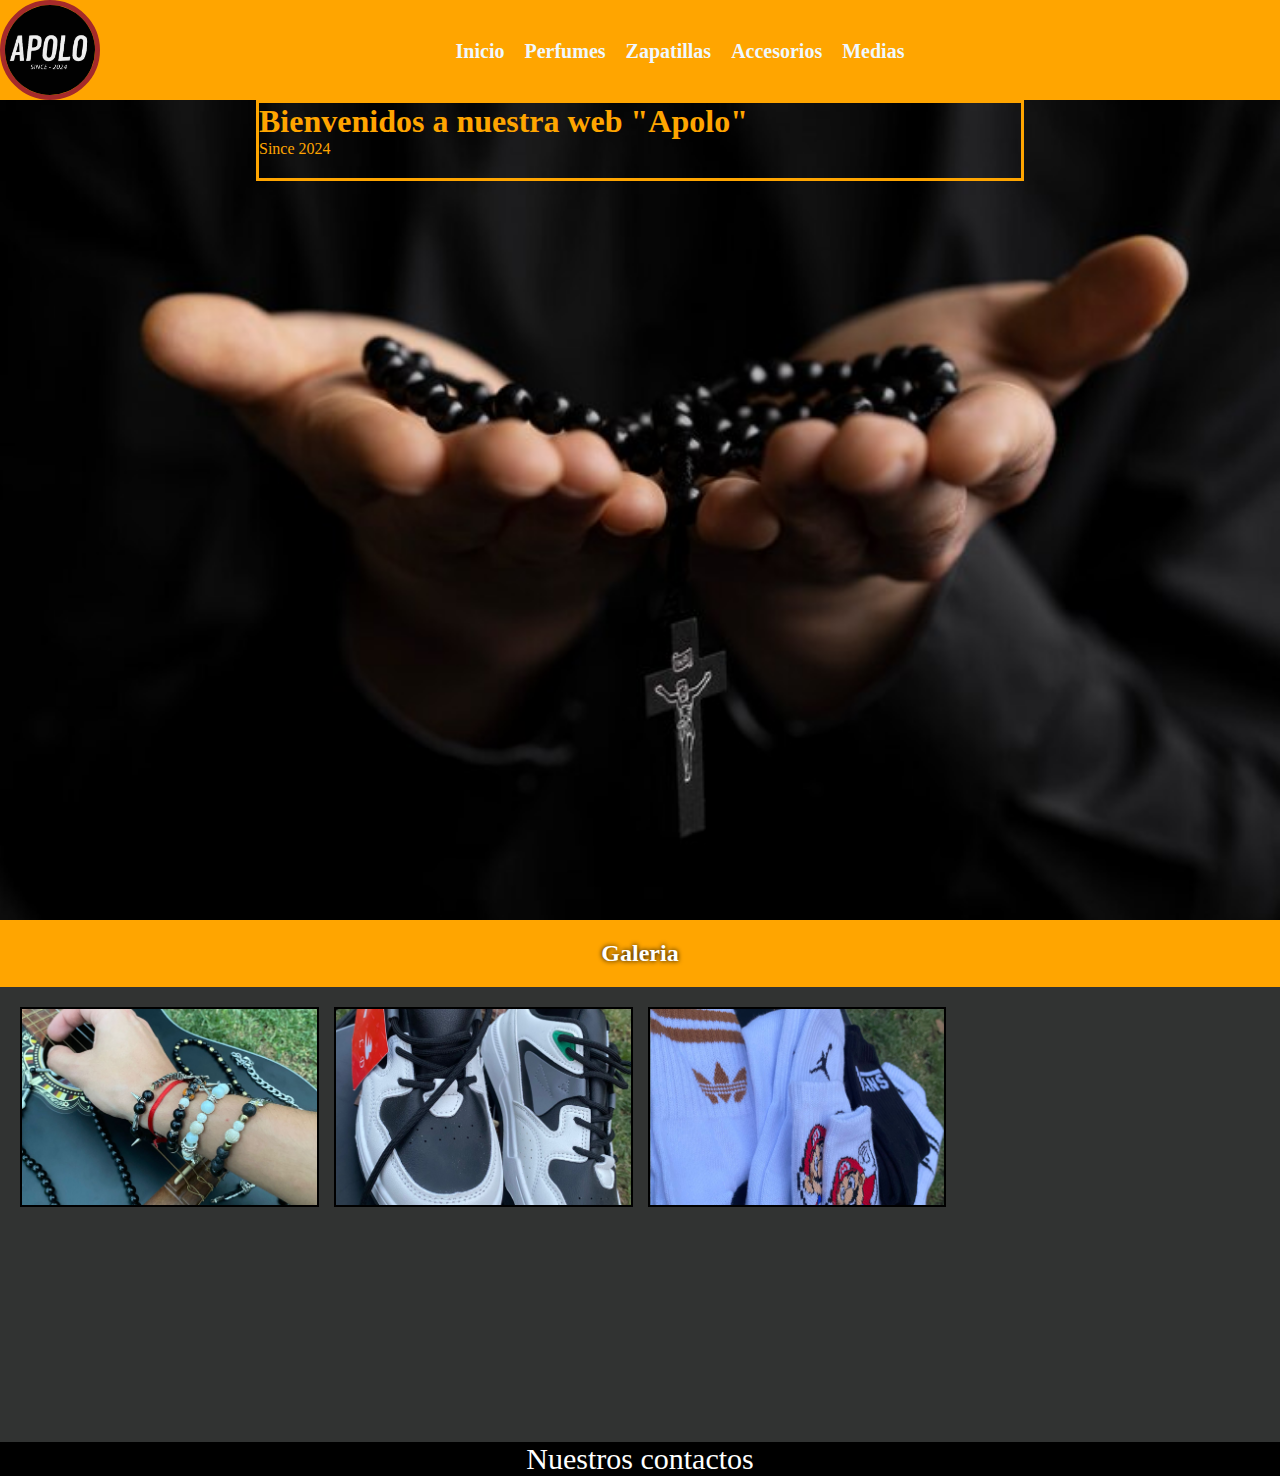
==== index.html @ 8b459276 "Entrega N°2 coder house" ====
<!DOCTYPE html>
<html lang="es">
<head>
    <meta charset="UTF-8">
    <meta name="viewport" content="width=device-width, initial-scale=1.0">
    <title>APOLO</title>
    <link rel="stylesheet" href="estilos.css">
    <link rel="stylesheet" href="https://cdnjs.cloudflare.com/ajax/libs/font-awesome/6.6.0/css/all.min.css" integrity="sha512-Kc323vGBEqzTmouAECnVceyQqyqdsSiqLQISBL29aUW4U/M7pSPA/gEUZQqv1cwx4OnYxTxve5UMg5GT6L4JJg==" crossorigin="anonymous" referrerpolicy="no-referrer" />
    <link rel="icon" href="../img/logoApolo.jpg">
</head>
<body>
    <header>
        <img src="../img/logoApolo.jpg" alt="logoApolo" width="100p" height="100">
        <nav>
            <ul>
                <li><a href="#index">Inicio</a></li>
                <li><a href="perfumes.html">Perfumes</a></li>
                <li><a href="zapatillas.html">Zapatillas</a></li>
                <li><a href="accesorios.html">Accesorios</a></li>
                <li><a href="medias.html">Medias</a></li>
                </ul>
        </nav>
    </header>
    <main>
        <div class="call">
            <h1>Bienvenidos a nuestra web "Apolo"</h1>
            <p>Since 2024</p>
        </div>
    </main>
    <h2>Galeria</h2>
    
        <section class="galeria">
            <div class="item item1"></div>
            <div class="item item2"></div>
            <div class="item item3"></div>
        </section>

    
<footer>
    <p>Nuestros contactos</p>
    <div class="redes-footer">
        <a href="#">
            <i class="fa-brands fa-square-facebook"></i>
        </a>
        <a href="#">
            <i class="fa-brands fa-whatsapp"></i><!--esto lo traemos de font awasome y lo pegamos dentro de l etiq a-->
        </a>
        <a href="https://www.instagram.com/apolo.since2024/profilecard/?igsh=MTN5anI5eTBmejI1Yg==">
            <i class="fa-brands fa-instagram"></i>
        </a>
    </div>
</footer>
<a href="#" class="subir">
    <i class="fa-solid fa-angle-up fa-bounce"></i><!--es un iicono para un boton de subir-->
</a>
</body>
</html>
---- estilos.css ----
@import url('https://fonts.googleapis.com/css2?family=Oswald:wght@200..700&family=Protest+Guerrilla&family=Roboto:ital,wght@0,100;0,300;0,400;0,500;0,700;0,900;1,100;1,300;1,400;1,500;1,700;1,900&family=Sofadi+One&display=swap');
/*cdn */

*{
    margin: 0;
    padding: 0;
    box-sizing: border-box;
}

body {

    margin: 0;
    
    padding: 0;
    
    overflow-x: hidden; /* Previene desbordamientos horizontales */

    background-color: orange;
}
html{
    scroll-behavior: smooth;/*es para el boton subir, hace un desplazamiento suave hacia arriba, y fijo*/
}
header img{
    width: 100px;
    height: 100px;
    border-radius: 50%;
    border: 5px solid brown;
    margin-right: 1opx;
    float: left;
}

header{
    background-color: orange;
    height: auto;
    flex-direction: column;
    align-items: center;
}


nav ul{
    list-style: none;
    padding: o;
    display: flex;
    justify-content: center;
}

nav li{
    margin-right: 20px;
    margin-top: 40px;
}

nav a{
    text-decoration: none;
    color: aliceblue;
    border: 5px black;
    font-weight: bold;
    font-size: 20px;
}

nav a:hover{
    background-color: rgb(182, 29, 101);
}
main .zapatillas{
    height: calc(100vh - 80px);
    width: 100%;
    background-color: #333;
    
    background-size: cover;
    background-position: left;
    display: flex;
    justify-content: center;
    align-items: center;
    text-decoration: none;
}  
main{
    height: calc(100vh - 80px);
    width: 100%;
    background-color: #333;
    background-image: url(../img/fondoBody.jpg);
    background-size: cover;
    background-position: left;
    display: flex;
    justify-content: center;
    align-items: flex-start;
    text-decoration: none;
}   

.call{
    color: rgb(255, 255, 255);
    width: 60%; /*si a veces no funciona el codigo con px probar con %, por eje aca no me encuadraba bien el borde con px*/
    border: 3px solid orange;
}

h1{
    color: orange;
}

.call p{
    margin-bottom: 20px;
    color: orange;
}
h2{
    text-align: center;
    background-color: orange;
    padding: 20px;
    color: #fff;
    text-shadow: 0 0 5px #000;
}

.galeria{
    background-color: rgb(49, 51, 50);
    width: 100%;
    display: grid;
    grid-template-columns: 1fr; /*es una uni de medida, divide la pntalla*/
    grid-template-rows: repeat(3, 200px);/*altura de las columnas, 8 colums con medidia de 200px*/
    padding: 20px; /*le da un espacio en la izquierda, pero en el selector universal, debemos poner box-sizing paara que quede con espacios de ambos lado*/
    grid-gap: 15px; /*espacio entre filas*/
}

.item{
    border: 2px solid #000;
    background-image: url(../img/medias.jpg);
    background-size: cover;/*adapta al contenedor se bien bien*/
    background-position: center; /*las centra*/
}

.item1{
    background-image: url(../img/puls.jpg);
    background-size: cover;
}

.item2{
    background-image: url(../img/zapatilla.jpg);
}

footer{
    background-color: #000;
    color: #fff;
    text-align: center;
    font-size: 30px;
    
}

footer .redes-footer a{ /*aca sdamos los links de redes que vienen por defectos*/
    color: orange;
    text-decoration: none;
    font-size: 50px;
    letter-spacing: 10px; /*separacion de ltras, se separan los iconos*/
    .subir{
        height: 40px;/*alt*/
        width: 40px;/*anch*/
        background-color: orange;
        color: #fff;
        text-align: center;
        position: fixed;/*fija la posicion*/
        bottom: 40px;/*es para poner el boton en la parte de abajo*/
        right: 40px;/*es para poner el boton en la parte de abajo a la derecgha con esas dimensiones*/
        line-height: 40px;/*linea de altura*/
        border-radius: 50%;
        border: 2px solid #fff;
        box-shadow: 0 0 5px 5px #fff; /*box para la caja, 0 para hori o verti, 5 de desenfoque y 5 de propagacion y blanco*/
    }
}

/*estilos page zapatillas*/
.slide img{
    background-size: cover;
    width: 5px;
}
/*.carousel-inner{
    max-height: 35rem;
}*/



@media only screen and (min-width: 320px) and (max-width: 554px){
    header{
        width: 400px;
    }
    nav ul{
        display: flex;
        flex-direction: column;
        gap: -50px;
        align-items: center;
        
    }

    nav a{
        /*align-items: center;*/
        font-size: 20px;
        word-spacing: 5px;
        
        
    }

    main{
        width: 400px;
        
    }



    h2{
        width: 400px;
    }

    .galeria{
        width: 400px;
    }

    footer{
        width: 400px;
    }
}

@media only screen and (min-width: 399px) and (max-width: 555px){
    header{
        width: 555px;
    }
    nav ul{
        display: flex;
        flex-direction: column;
        gap: -50px;
        align-items: center;
        
    }

    nav a{
        /*align-items: center;*/
        font-size: 20px;
        word-spacing: 5px;
        
        
    }

    main{
        width: 555px;
        
    }



    h2{
        width: 555px;
    }

    .galeria{
        width: 555px;
    }

    footer{
        width: 555px;
    }
}



@media only screen and (min-width: 480px) {
    .galeria{
        grid-template-columns:  1fr 1fr;/*a esta selector 2 columnas*/
        grid-template-rows: repeat(4, 200px);/*4 filas*/
    }

    .nav ul{
        display: block;
    }

    
    
}

@media only screen and (min-width: 768px) and (max-width:1024px) { /*hasta 1024 viene esta vista*/
    .galeria{
        grid-template-columns:  1fr 1fr 1fr;/*3 colums*/
        /* grid-template-rows: repeat(4, 200px); */
    }

    .item1{
        grid-column: 1/3; /*es los espacios que va a ocupar la foto*/
        grid-row: 1/2;/*aca la foto empieza en la fila 1 y termina en la dos*/
    }
    .item2{
        grid-column: 3/4;
        grid-row: 1/2;
    }
    .item3{
        grid-column: 1/2;
        grid-row: 2/3;
    }
    
}

/*7 despues de 1024 viene esta vista*/

@media only screen and (min-width: 1024px) {
    .galeria{
        grid-template-columns:  repeat(4, 1fr);/*4 columns*/
        grid-template-rows: repeat(2, 200px);
    }
}
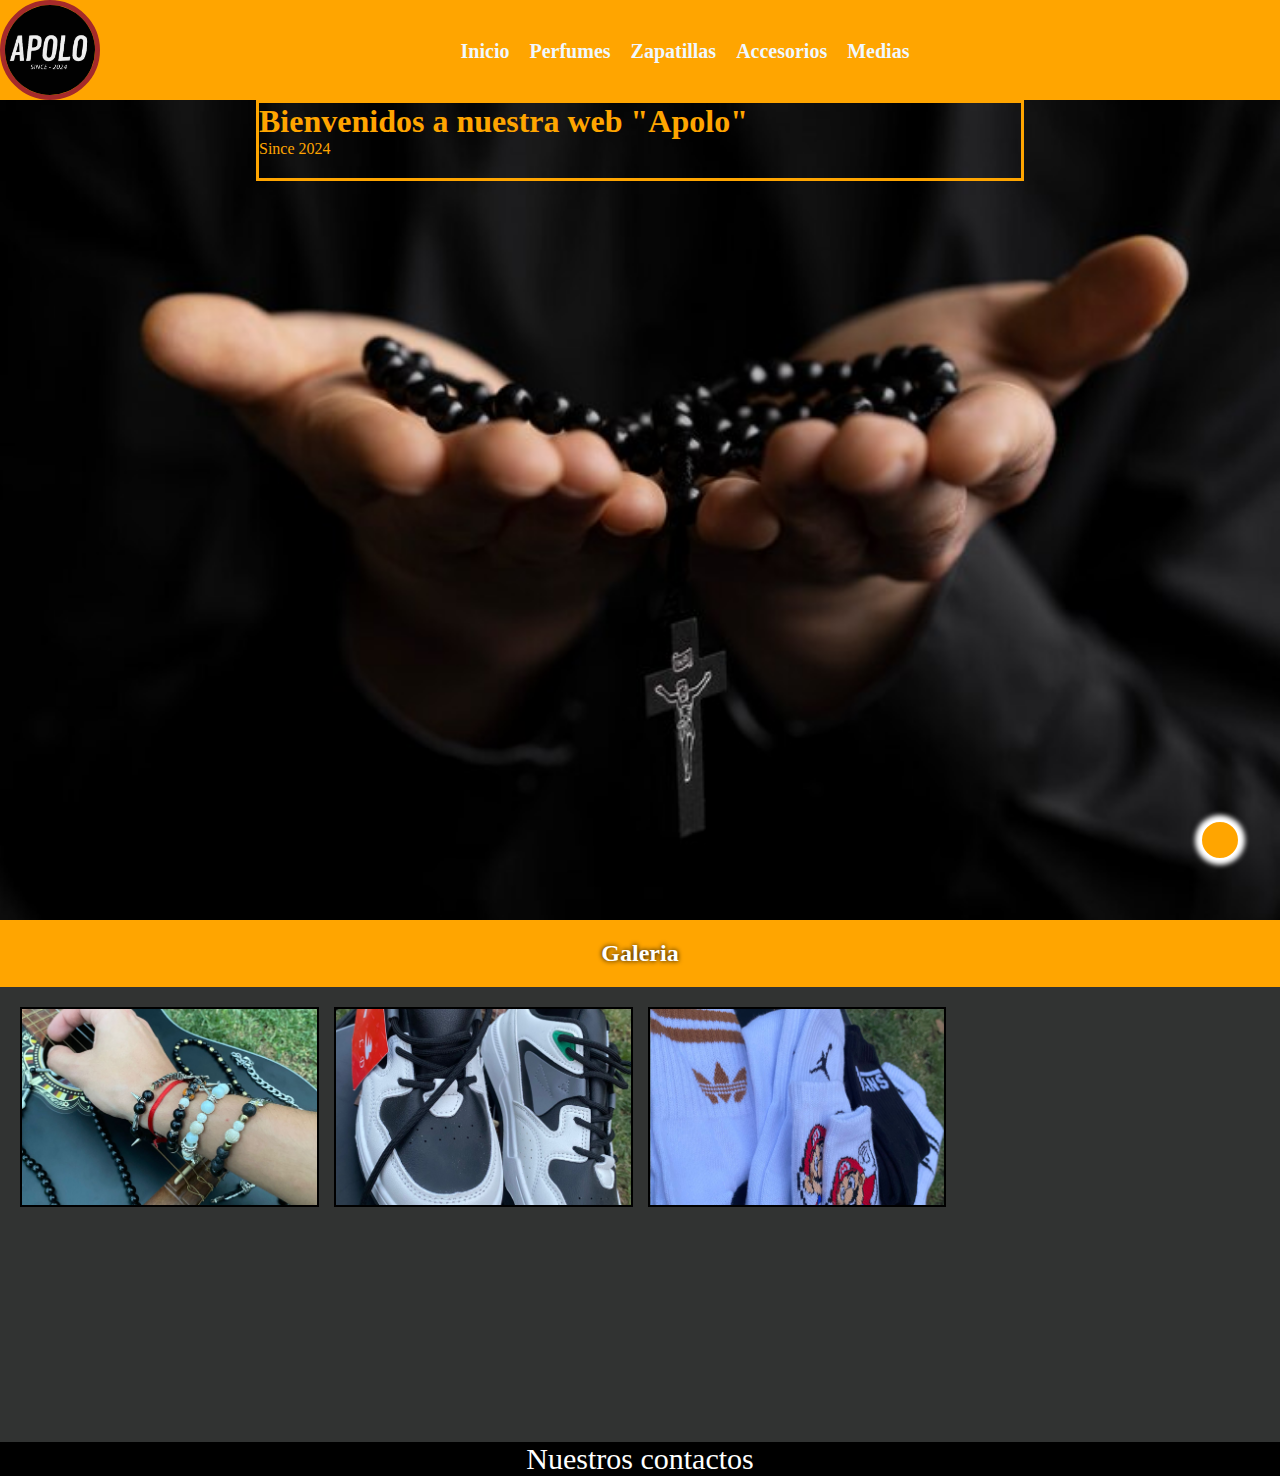
==== commit 2e3eb38c: "se agregan animaciones y estilos.scss" ====
--- a/index.html
+++ b/index.html
@@ -4,14 +4,15 @@
     <meta charset="UTF-8">
     <meta name="viewport" content="width=device-width, initial-scale=1.0">
     <title>APOLO</title>
+    <link rel="stylesheet" href="https://cdnjs.cloudflare.com/ajax/libs/animate.css/4.1.1/animate.min.css">
     <link rel="stylesheet" href="estilos.css">
     <link rel="stylesheet" href="https://cdnjs.cloudflare.com/ajax/libs/font-awesome/6.6.0/css/all.min.css" integrity="sha512-Kc323vGBEqzTmouAECnVceyQqyqdsSiqLQISBL29aUW4U/M7pSPA/gEUZQqv1cwx4OnYxTxve5UMg5GT6L4JJg==" crossorigin="anonymous" referrerpolicy="no-referrer" />
-    <link rel="icon" href="../img/logoApolo.jpg">
+    <link rel="icon" href="img/logoApolo.jpg">
 </head>
 <body>
     <header>
-        <img src="../img/logoApolo.jpg" alt="logoApolo" width="100p" height="100">
-        <nav>
+        <img class="animate__animated animate__bounceInRight" src="img/logoApolo.jpg" alt="logoApolo" width="100p" height="100">
+        <nav class="animate__animated animate__pulse">
             <ul>
                 <li><a href="#index">Inicio</a></li>
                 <li><a href="perfumes.html">Perfumes</a></li>
@@ -22,9 +23,9 @@
         </nav>
     </header>
     <main>
-        <div class="call">
-            <h1>Bienvenidos a nuestra web "Apolo"</h1>
-            <p>Since 2024</p>
+        <div  class="call">
+            <h1 class="animate__animated animate__flash">Bienvenidos a nuestra web "Apolo"</h1>
+            <p class="animate__animated animate__flash">Since 2024</p>
         </div>
     </main>
     <h2>Galeria</h2>
--- a/estilos.css
+++ b/estilos.css
@@ -1,300 +1,245 @@
-@import url('https://fonts.googleapis.com/css2?family=Oswald:wght@200..700&family=Protest+Guerrilla&family=Roboto:ital,wght@0,100;0,300;0,400;0,500;0,700;0,900;1,100;1,300;1,400;1,500;1,700;1,900&family=Sofadi+One&display=swap');
-/*cdn */
-
-*{
-    margin: 0;
-    padding: 0;
-    box-sizing: border-box;
+@import url("https://fonts.googleapis.com/css2?family=Oswald:wght@200..700&family=Protest+Guerrilla&family=Roboto:ital,wght@0,100;0,300;0,400;0,500;0,700;0,900;1,100;1,300;1,400;1,500;1,700;1,900&family=Sofadi+One&display=swap");
+* {
+  margin: 0;
+  padding: 0;
+  box-sizing: border-box;
 }
 
 body {
-
-    margin: 0;
-    
-    padding: 0;
-    
-    overflow-x: hidden; /* Previene desbordamientos horizontales */
-
-    background-color: orange;
-}
-html{
-    scroll-behavior: smooth;/*es para el boton subir, hace un desplazamiento suave hacia arriba, y fijo*/
-}
-header img{
-    width: 100px;
-    height: 100px;
-    border-radius: 50%;
-    border: 5px solid brown;
-    margin-right: 1opx;
-    float: left;
-}
-
-header{
-    background-color: orange;
-    height: auto;
-    flex-direction: column;
-    align-items: center;
-}
-
-
-nav ul{
-    list-style: none;
-    padding: o;
-    display: flex;
-    justify-content: center;
-}
-
-nav li{
-    margin-right: 20px;
-    margin-top: 40px;
-}
-
-nav a{
-    text-decoration: none;
-    color: aliceblue;
-    border: 5px black;
-    font-weight: bold;
-    font-size: 20px;
-}
-
-nav a:hover{
-    background-color: rgb(182, 29, 101);
-}
-main .zapatillas{
-    height: calc(100vh - 80px);
-    width: 100%;
-    background-color: #333;
-    
-    background-size: cover;
-    background-position: left;
-    display: flex;
-    justify-content: center;
-    align-items: center;
-    text-decoration: none;
-}  
-main{
-    height: calc(100vh - 80px);
-    width: 100%;
-    background-color: #333;
-    background-image: url(../img/fondoBody.jpg);
-    background-size: cover;
-    background-position: left;
-    display: flex;
-    justify-content: center;
-    align-items: flex-start;
-    text-decoration: none;
-}   
-
-.call{
-    color: rgb(255, 255, 255);
-    width: 60%; /*si a veces no funciona el codigo con px probar con %, por eje aca no me encuadraba bien el borde con px*/
-    border: 3px solid orange;
-}
-
-h1{
-    color: orange;
-}
-
-.call p{
-    margin-bottom: 20px;
-    color: orange;
-}
-h2{
-    text-align: center;
-    background-color: orange;
-    padding: 20px;
-    color: #fff;
-    text-shadow: 0 0 5px #000;
-}
-
-.galeria{
-    background-color: rgb(49, 51, 50);
-    width: 100%;
-    display: grid;
-    grid-template-columns: 1fr; /*es una uni de medida, divide la pntalla*/
-    grid-template-rows: repeat(3, 200px);/*altura de las columnas, 8 colums con medidia de 200px*/
-    padding: 20px; /*le da un espacio en la izquierda, pero en el selector universal, debemos poner box-sizing paara que quede con espacios de ambos lado*/
-    grid-gap: 15px; /*espacio entre filas*/
-}
-
-.item{
-    border: 2px solid #000;
-    background-image: url(../img/medias.jpg);
-    background-size: cover;/*adapta al contenedor se bien bien*/
-    background-position: center; /*las centra*/
-}
-
-.item1{
-    background-image: url(../img/puls.jpg);
-    background-size: cover;
-}
-
-.item2{
-    background-image: url(../img/zapatilla.jpg);
-}
-
-footer{
-    background-color: #000;
-    color: #fff;
-    text-align: center;
-    font-size: 30px;
-    
-}
-
-footer .redes-footer a{ /*aca sdamos los links de redes que vienen por defectos*/
-    color: orange;
-    text-decoration: none;
-    font-size: 50px;
-    letter-spacing: 10px; /*separacion de ltras, se separan los iconos*/
-    .subir{
-        height: 40px;/*alt*/
-        width: 40px;/*anch*/
-        background-color: orange;
-        color: #fff;
-        text-align: center;
-        position: fixed;/*fija la posicion*/
-        bottom: 40px;/*es para poner el boton en la parte de abajo*/
-        right: 40px;/*es para poner el boton en la parte de abajo a la derecgha con esas dimensiones*/
-        line-height: 40px;/*linea de altura*/
-        border-radius: 50%;
-        border: 2px solid #fff;
-        box-shadow: 0 0 5px 5px #fff; /*box para la caja, 0 para hori o verti, 5 de desenfoque y 5 de propagacion y blanco*/
-    }
+  margin: 0;
+  padding: 0;
+  overflow-x: hidden; /* Previene desbordamientos horizontales */
+  background-color: orange;
+}
+
+html {
+  scroll-behavior: smooth; /*es para el boton subir, hace un desplazamiento suave hacia arriba, y fijo*/
+}
+
+header img {
+  width: 100px;
+  height: 100px;
+  border-radius: 50%;
+  border: 5px solid brown;
+  margin-right: 10px;
+  float: left;
+}
+
+header {
+  background-color: orange;
+  height: auto;
+  flex-direction: column;
+  align-items: center;
+}
+header nav ul {
+  list-style: none;
+  padding: 0;
+  display: flex;
+  justify-content: center;
+}
+header nav li {
+  margin-right: 20px;
+  margin-top: 40px;
+}
+header nav a {
+  text-decoration: none;
+  color: aliceblue;
+  border: 5px black;
+  font-weight: bold;
+  font-size: 20px;
+}
+
+nav a:hover {
+  background-color: rgb(182, 29, 101);
+}
+
+main {
+  height: calc(100vh - 80px);
+  width: 100%;
+  background-color: #333;
+  background-image: url(img/fondoBody.jpg);
+  background-size: cover;
+  background-position: left;
+  display: flex;
+  justify-content: center;
+  align-items: flex-start;
+  text-decoration: none;
+}
+
+.call {
+  color: rgb(255, 255, 255);
+  width: 60%; /*si a veces no funciona el codigo con px probar con %, por eje aca no me encuadraba bien el borde con px*/
+  border: 3px solid orange;
+}
+
+h1 {
+  color: orange;
+}
+
+.call p {
+  margin-bottom: 20px;
+  color: orange;
+}
+
+h2 {
+  text-align: center;
+  background-color: orange;
+  padding: 20px;
+  color: #fff;
+  text-shadow: 0 0 5px #000;
+}
+
+.galeria {
+  background-color: rgb(49, 51, 50);
+  width: 100%;
+  display: grid;
+  grid-template-columns: 1fr; /*es una uni de medida, divide la pntalla*/
+  grid-template-rows: repeat(3, 200px); /*altura de las columnas, 8 colums con medidia de 200px*/
+  padding: 20px; /*le da un espacio en la izquierda, pero en el selector universal, debemos poner box-sizing paara que quede con espacios de ambos lado*/
+  grid-gap: 15px; /*espacio entre filas*/
+}
+
+.item {
+  border: 2px solid #000;
+  background-image: url(img/medias.jpg);
+  background-size: cover; /*adapta al contenedor se bien bien*/
+  background-position: center; /*las centra*/
+}
+
+.item1 {
+  background-image: url(img/puls.jpg);
+  background-size: cover;
+}
+
+.item2 {
+  background-image: url(img/zapatilla.jpg);
+}
+
+footer {
+  background-color: #000;
+  color: #fff;
+  text-align: center;
+  font-size: 30px;
+}
+
+footer .redes-footer a { /*aca sdamos los links de redes que vienen por defectos*/
+  color: orange;
+  text-decoration: none;
+  font-size: 50px;
+  letter-spacing: 10px; /*separacion de ltras, se separan los iconos*/
+}
+
+.subir {
+  height: 40px; /*alt*/
+  width: 40px; /*anch*/
+  background-color: orange;
+  color: #fff;
+  text-align: center;
+  position: fixed; /*fija la posicion*/
+  bottom: 40px; /*es para poner el boton en la parte de abajo*/
+  right: 40px; /*es para poner el boton en la parte de abajo a la derecgha con esas dimensiones*/
+  line-height: 40px; /*linea de altura*/
+  border-radius: 50%;
+  border: 2px solid #fff;
+  box-shadow: 0 0 5px 5px #fff; /*box para la caja, 0 para hori o verti, 5 de desenfoque y 5 de propagacion y blanco*/
 }
 
 /*estilos page zapatillas*/
-.slide img{
-    background-size: cover;
-    width: 5px;
-}
+.slide img {
+  background-size: cover;
+  width: 5px;
+}
+
 /*.carousel-inner{
     max-height: 35rem;
 }*/
-
-
-
-@media only screen and (min-width: 320px) and (max-width: 554px){
-    header{
-        width: 400px;
-    }
-    nav ul{
-        display: flex;
-        flex-direction: column;
-        gap: -50px;
-        align-items: center;
-        
-    }
-
-    nav a{
-        /*align-items: center;*/
-        font-size: 20px;
-        word-spacing: 5px;
-        
-        
-    }
-
-    main{
-        width: 400px;
-        
-    }
-
-
-
-    h2{
-        width: 400px;
-    }
-
-    .galeria{
-        width: 400px;
-    }
-
-    footer{
-        width: 400px;
-    }
-}
-
-@media only screen and (min-width: 399px) and (max-width: 555px){
-    header{
-        width: 555px;
-    }
-    nav ul{
-        display: flex;
-        flex-direction: column;
-        gap: -50px;
-        align-items: center;
-        
-    }
-
-    nav a{
-        /*align-items: center;*/
-        font-size: 20px;
-        word-spacing: 5px;
-        
-        
-    }
-
-    main{
-        width: 555px;
-        
-    }
-
-
-
-    h2{
-        width: 555px;
-    }
-
-    .galeria{
-        width: 555px;
-    }
-
-    footer{
-        width: 555px;
-    }
-}
-
-
-
+@media only screen and (min-width: 320px) and (max-width: 554px) {
+  header {
+    width: 400px;
+  }
+  nav ul {
+    display: flex;
+    flex-direction: column;
+    gap: -50px;
+    align-items: center;
+  }
+  nav a {
+    /*align-items: center;*/
+    font-size: 20px;
+    word-spacing: 5px;
+  }
+  main {
+    width: 400px;
+  }
+  h2 {
+    width: 400px;
+  }
+  .galeria {
+    width: 400px;
+  }
+  footer {
+    width: 400px;
+  }
+}
+@media only screen and (min-width: 399px) and (max-width: 555px) {
+  header {
+    width: 555px;
+  }
+  nav ul {
+    display: flex;
+    flex-direction: column;
+    gap: -50px;
+    align-items: center;
+  }
+  nav a {
+    /*align-items: center;*/
+    font-size: 20px;
+    word-spacing: 5px;
+  }
+  main {
+    width: 555px;
+  }
+  h2 {
+    width: 555px;
+  }
+  .galeria {
+    width: 555px;
+  }
+  footer {
+    width: 555px;
+  }
+}
 @media only screen and (min-width: 480px) {
-    .galeria{
-        grid-template-columns:  1fr 1fr;/*a esta selector 2 columnas*/
-        grid-template-rows: repeat(4, 200px);/*4 filas*/
-    }
-
-    .nav ul{
-        display: block;
-    }
-
-    
-    
-}
-
-@media only screen and (min-width: 768px) and (max-width:1024px) { /*hasta 1024 viene esta vista*/
-    .galeria{
-        grid-template-columns:  1fr 1fr 1fr;/*3 colums*/
-        /* grid-template-rows: repeat(4, 200px); */
-    }
-
-    .item1{
-        grid-column: 1/3; /*es los espacios que va a ocupar la foto*/
-        grid-row: 1/2;/*aca la foto empieza en la fila 1 y termina en la dos*/
-    }
-    .item2{
-        grid-column: 3/4;
-        grid-row: 1/2;
-    }
-    .item3{
-        grid-column: 1/2;
-        grid-row: 2/3;
-    }
-    
-}
-
+  .galeria {
+    grid-template-columns: 1fr 1fr; /*a esta selector 2 columnas*/
+    grid-template-rows: repeat(4, 200px); /*4 filas*/
+  }
+  .nav ul {
+    display: block;
+  }
+}
+@media only screen and (min-width: 768px) and (max-width: 1024px) { /*hasta 1024 viene esta vista*/
+  .galeria {
+    grid-template-columns: 1fr 1fr 1fr; /*3 colums*/
+    /* grid-template-rows: repeat(4, 200px); */
+  }
+  .item1 {
+    grid-column: 1/3; /*es los espacios que va a ocupar la foto*/
+    grid-row: 1/2; /*aca la foto empieza en la fila 1 y termina en la dos*/
+  }
+  .item2 {
+    grid-column: 3/4;
+    grid-row: 1/2;
+  }
+  .item3 {
+    grid-column: 1/2;
+    grid-row: 2/3;
+  }
+}
 /*7 despues de 1024 viene esta vista*/
-
 @media only screen and (min-width: 1024px) {
-    .galeria{
-        grid-template-columns:  repeat(4, 1fr);/*4 columns*/
-        grid-template-rows: repeat(2, 200px);
-    }
-}+  .galeria {
+    grid-template-columns: repeat(4, 1fr); /*4 columns*/
+    grid-template-rows: repeat(2, 200px);
+  }
+}/*# sourceMappingURL=estilos.css.map */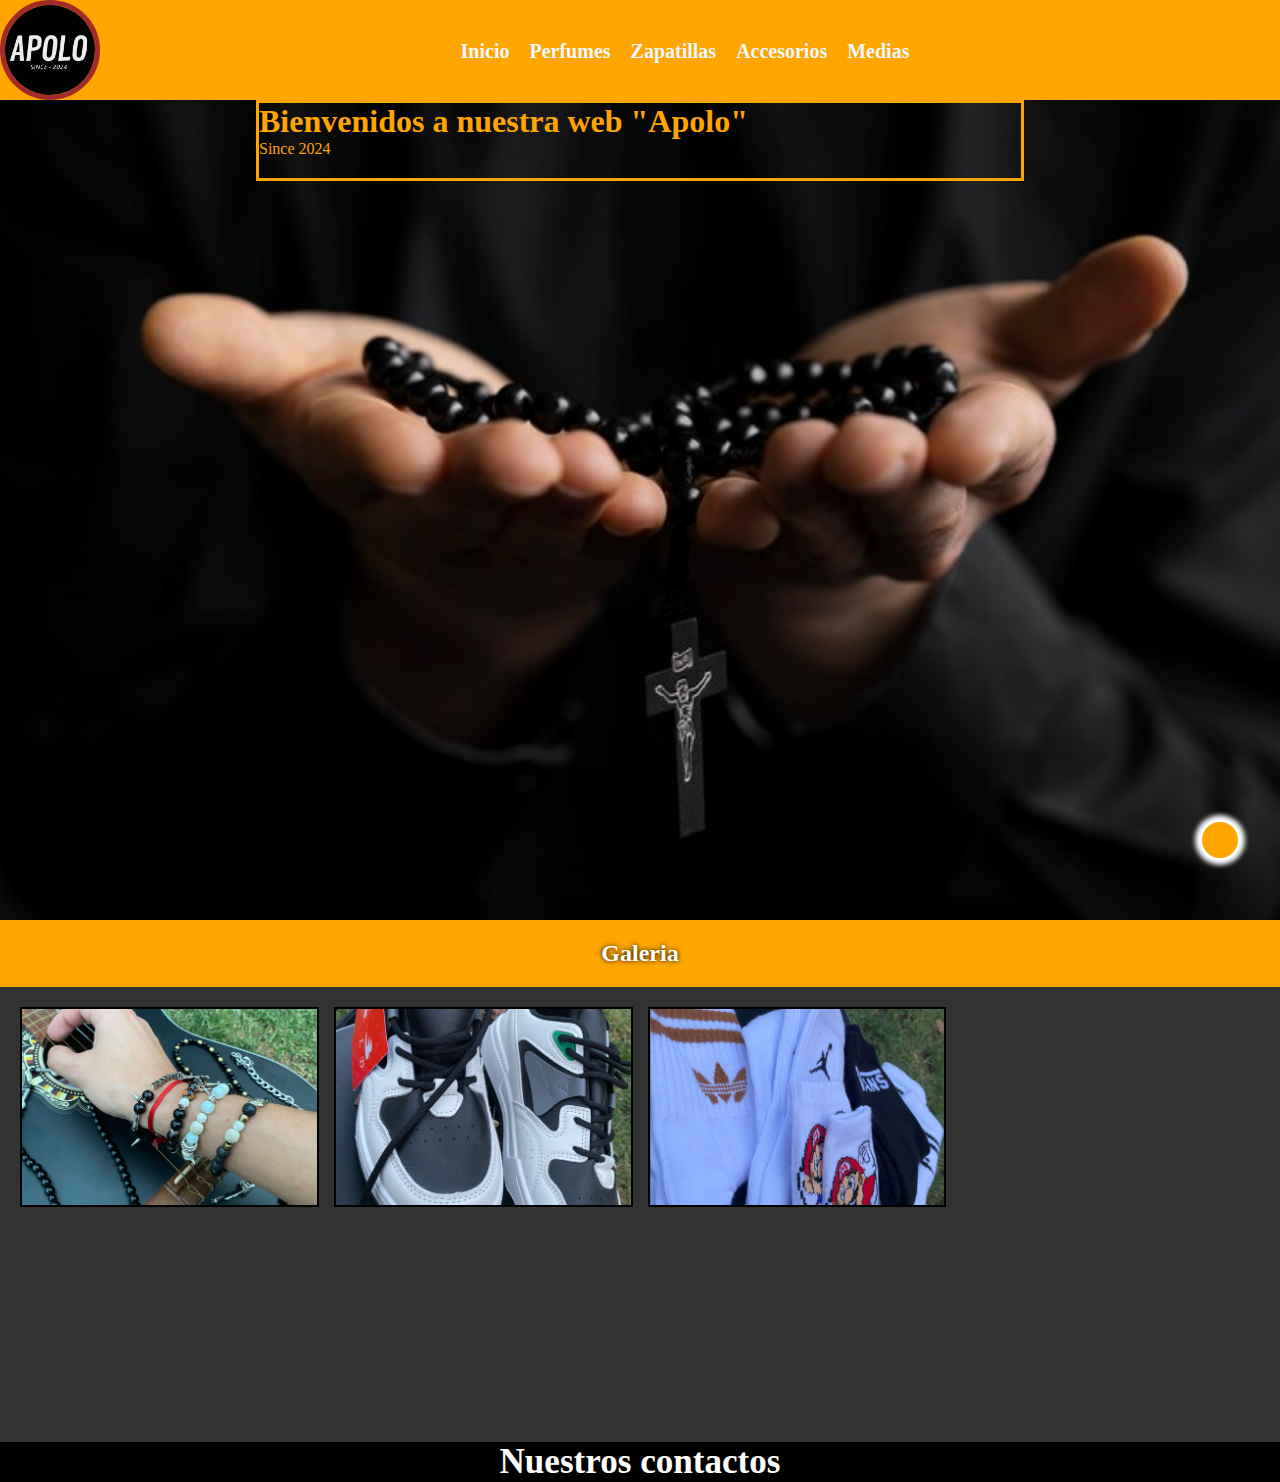
==== commit 729a1fa5: "Se agregan algunos cambios para el SEO" ====
--- a/index.html
+++ b/index.html
@@ -3,6 +3,8 @@
 <head>
     <meta charset="UTF-8">
     <meta name="viewport" content="width=device-width, initial-scale=1.0">
+    <meta name="description" content="Tienda online de ropa urbana y accesorios">
+    <meta name="keywords" content="perfumes, zapatillas, accesorios, medias">
     <title>APOLO</title>
     <link rel="stylesheet" href="https://cdnjs.cloudflare.com/ajax/libs/animate.css/4.1.1/animate.min.css">
     <link rel="stylesheet" href="estilos.css">
@@ -38,7 +40,7 @@
 
     
 <footer>
-    <p>Nuestros contactos</p>
+    <h3>Nuestros contactos</h3>
     <div class="redes-footer">
         <a href="#">
             <i class="fa-brands fa-square-facebook"></i>
